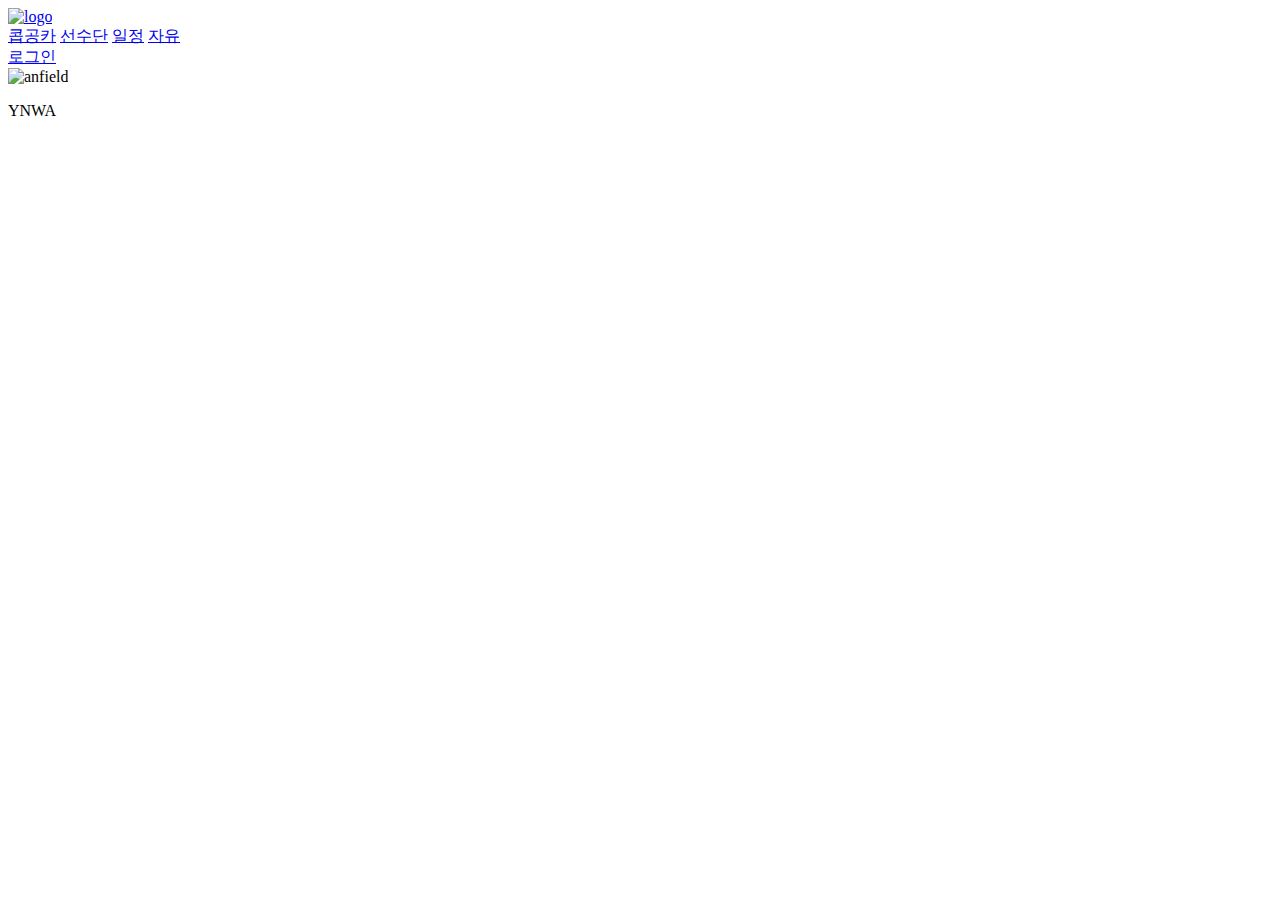
==== index.html @ 7d8e7b90 "Add files via upload" ====
<!DOCTYPE html>
<html lang="en">
  <head>
    <meta charset="UTF-8" />
    <meta name="viewport" content="width=device-width, initial-scale=1.0" />
    <title>메인</title>
    <link rel="stylesheet" href="./css/reset.css" />
    <link rel="stylesheet" href="./css/main.css" />
    <link
      rel="icon"
      href="./images/Giannis-Zographos-Liverpool-Fc-Liverbird.ico"
    />
  </head>
  <body>
    <header class="header">
      <div class="headcon">
        <a href="./index.html"
          ><img src="./images/icons8-리버풀-fc-48.png" alt="logo"
        /></a>
        <div class="headtext">
          <a class="headleft" href="./index.html" target="_self" title="메인"
            >콥공카</a
          >
          <a class="squad" href="./squad.html" target="_self" title="선수단"
            >선수단</a
          >
          <a class="schedule" href="./schedule.html" target="_self" title="일정"
            >일정</a
          >
          <a class="free" href="./post-list.html" target="_self" title="자유"
            >자유</a
          >
        </div>
      </div>
      <div>
        <a class="headlogin" href="./login.html" target="_self" title="로그인"
          >로그인</a
        >
      </div>
    </header>
    <main>
      <img
        src="./images/liverpool_club_football_emblem_star-717141.jpg!d"
        alt="anfield"
      />
    </main>
    <!--header end-->
    <footer class="footer">
      <div class="footcon">
        <p class="footcenter">YNWA</p>
      </div>
    </footer>
  </body>
</html>
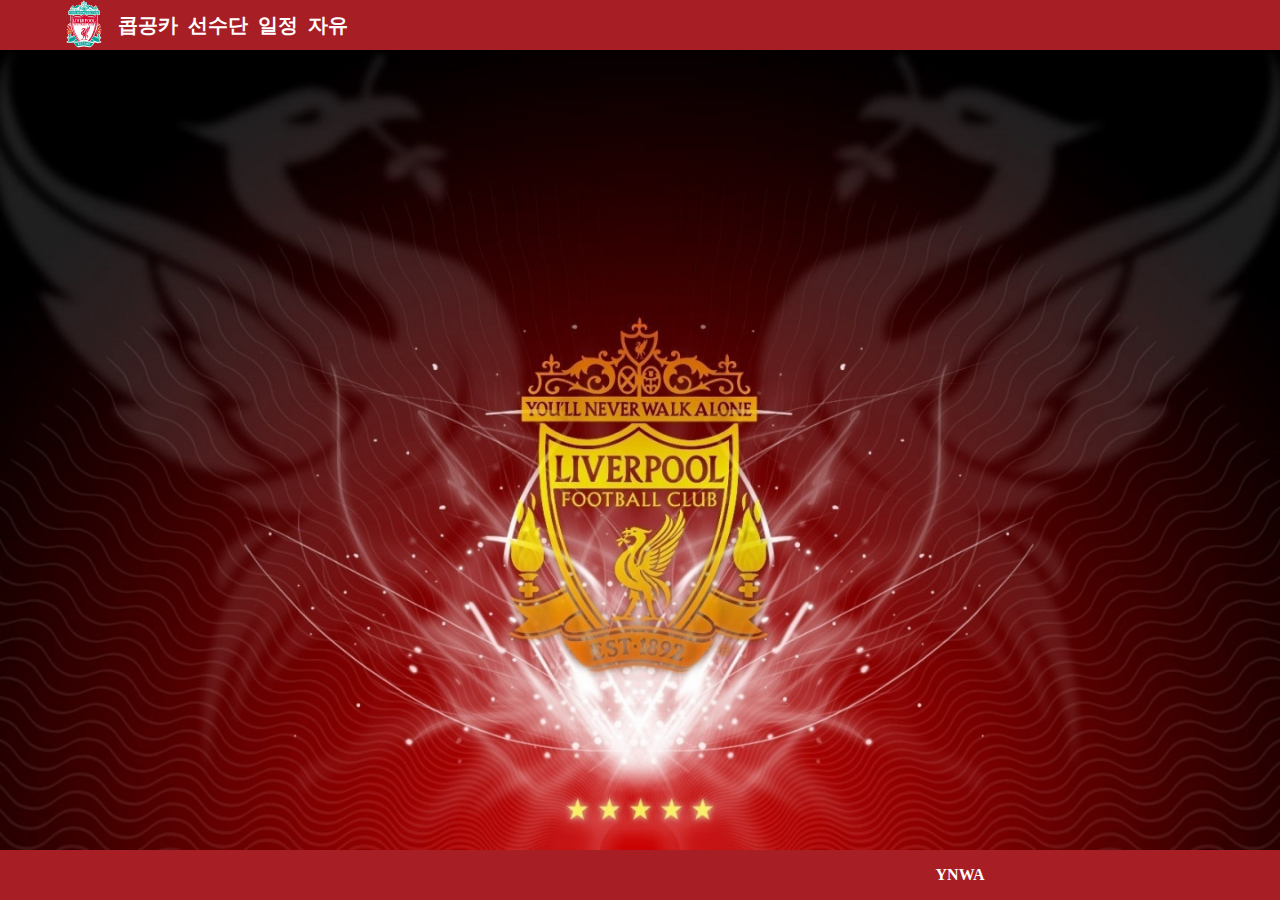
==== commit 73fbb99d: "Update index.html" ====
--- a/index.html
+++ b/index.html
@@ -8,7 +8,7 @@
     <link rel="stylesheet" href="./css/main.css" />
     <link
       rel="icon"
-      href="./images/Giannis-Zographos-Liverpool-Fc-Liverbird.ico"
+      href="../images/Giannis-Zographos-Liverpool-Fc-Liverbird.ico"
     />
   </head>
   <body>
--- a/css/main.css
+++ b/css/main.css
@@ -0,0 +1,73 @@
+body {
+  margin: 0;
+  padding: 0;
+  overflow-x: hidden;
+}
+.header {
+  width: 1920px;
+  height: 50px;
+  background-color: #a71e25;
+  display: flex;
+  justify-content: space-between;
+  align-items: center;
+}
+.headcon {
+  display: flex;
+  align-items: center;
+}
+.headcon .headleft,
+.squad,
+.schedule,
+.free {
+  font-size: 20px;
+  font-weight: bold;
+  color: white;
+  margin-left: 10px;
+  text-align: center;
+}
+.headlogin {
+  font-size: 14px;
+  font-weight: bold;
+  color: white;
+  margin-right: 30px;
+}
+.headcon > a > img {
+  width: 48px;
+  height: 48px;
+  margin-left: 60px;
+}
+.headtext {
+  display: flex;
+  align-items: center;
+}
+/*header end*/
+main {
+  min-height: calc(100vh - 100px);
+  display: flex;
+  justify-content: center;
+  align-items: center;
+  background-color: black;
+}
+main > img {
+  width: 1600px;
+  height: 800px;
+}
+/*main end*/
+.footer {
+  width: 1920px;
+  height: 50px;
+  background-color: #a71e25;
+  display: flex;
+  justify-content: center;
+  align-items: center;
+  position: sticky;
+  padding-bottom: -50px;
+}
+.footcenter {
+  font-size: 16px;
+  font-weight: bold;
+  color: white;
+}
+a {
+  text-decoration: none;
+}
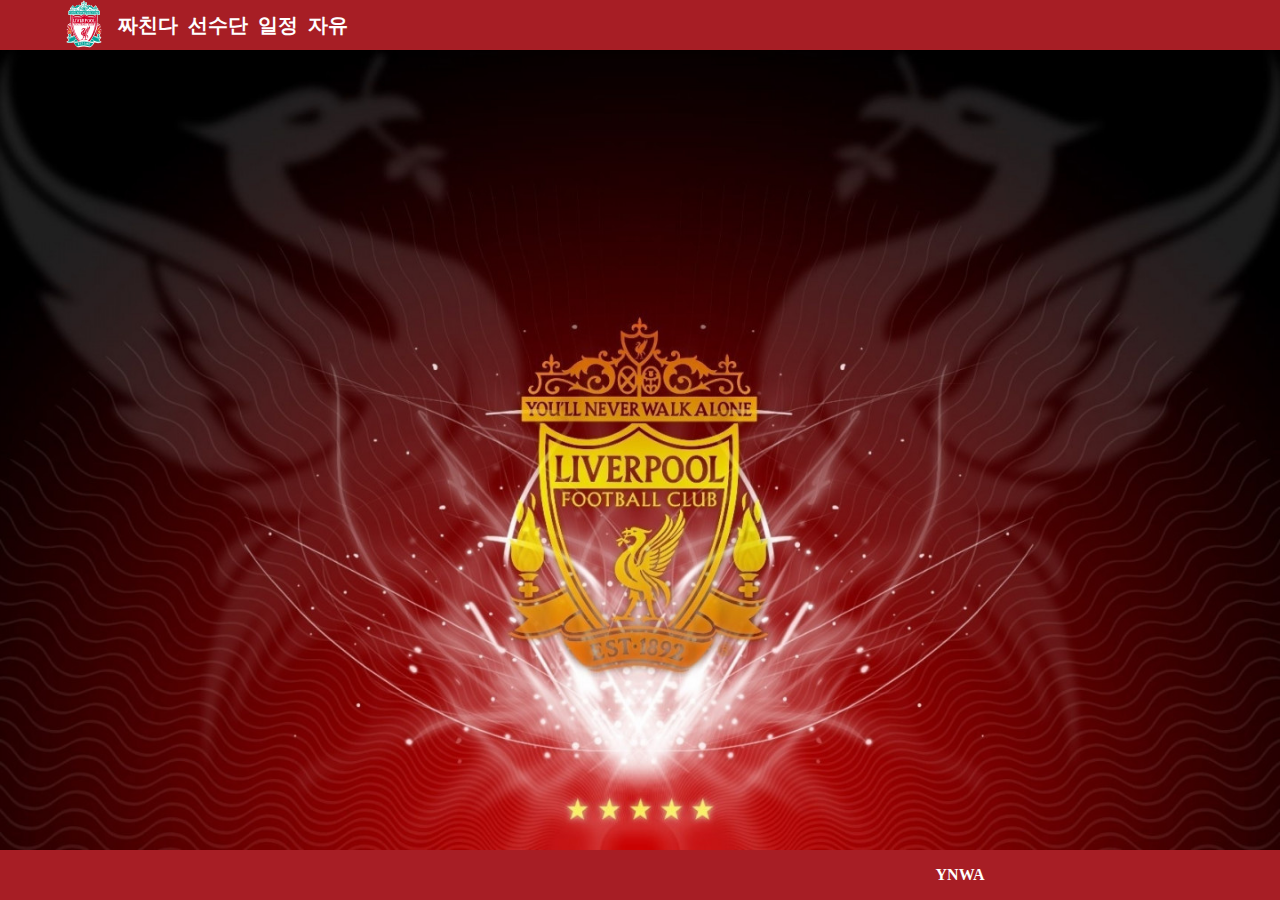
==== commit 5a0893a8: "Update index.html" ====
--- a/index.html
+++ b/index.html
@@ -6,10 +6,7 @@
     <title>메인</title>
     <link rel="stylesheet" href="./css/reset.css" />
     <link rel="stylesheet" href="./css/main.css" />
-    <link
-      rel="icon"
-      href="../images/Giannis-Zographos-Liverpool-Fc-Liverbird.ico"
-    />
+    <link rel="shortcut icon" type="image/x-icon" href="./favicon.ico">
   </head>
   <body>
     <header class="header">
@@ -19,7 +16,7 @@
         /></a>
         <div class="headtext">
           <a class="headleft" href="./index.html" target="_self" title="메인"
-            >콥공카</a
+            >짜친다</a
           >
           <a class="squad" href="./squad.html" target="_self" title="선수단"
             >선수단</a
